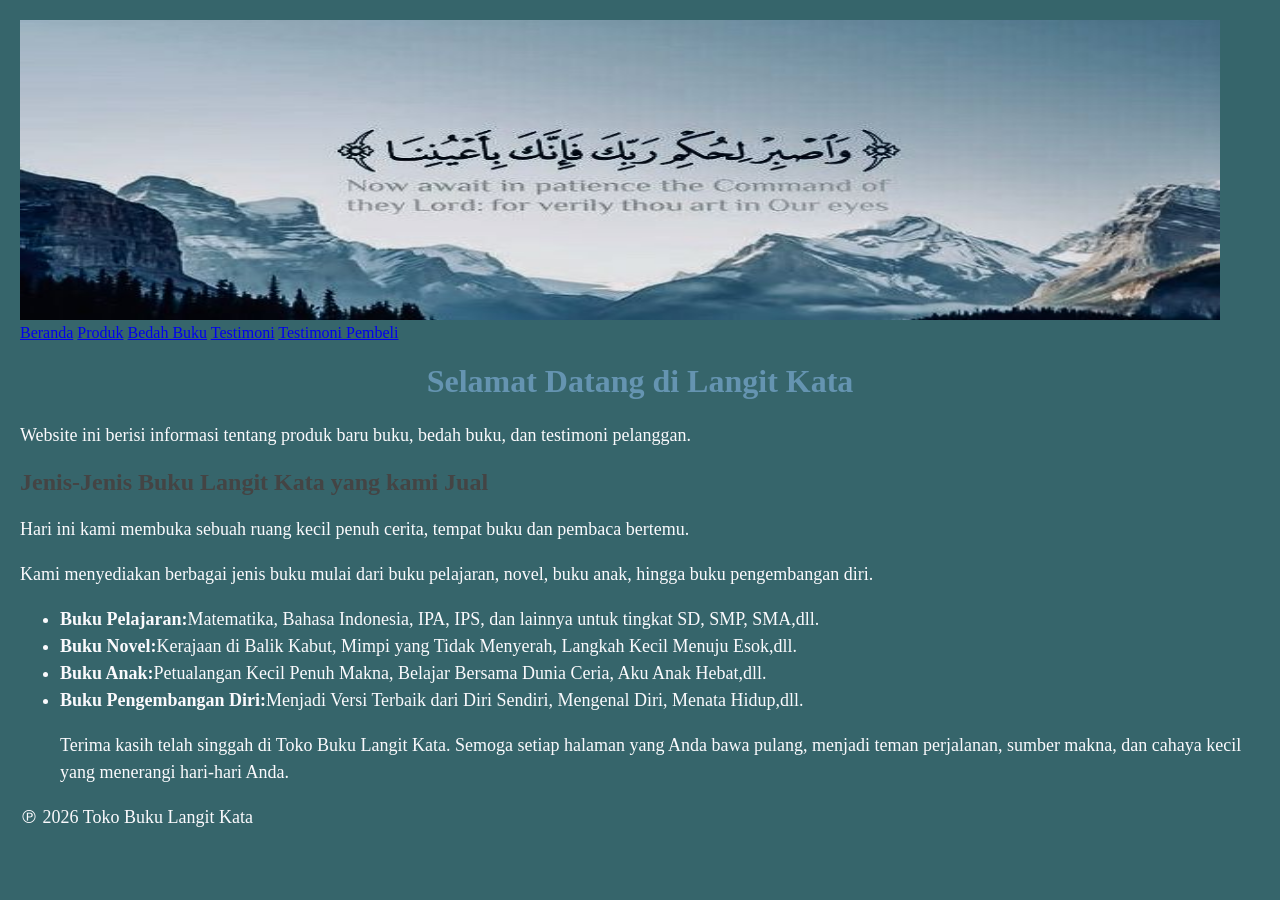
==== index.html @ c509b20b "Add files via upload" ====
<!DOCTYPE html>
<html lang="id">
<head>
<meta charset="UTF-8">
<meta name="viewport" content="width=device-width,initial-scale=1.0">
<title>Profil Usaha Buku</title>
<link rel="stylesheet" href="style.css" />        
</head>
<body>
<header>
    <img src="header 5.jpg" alt="header" height="300" width="1200">
  </header>
    <nav>
    <a href="index.html">Beranda</a>
    <a href="produk.html">Produk</a>
    <a href="bedah-buku.html">Bedah Buku</a>
    <a href="testimoni.html">Testimoni</a>
    <a href="tampil-testimoni.html">Testimoni Pembeli</a>   
    </nav>
<h1>Selamat Datang di Langit Kata</h1>
<p>Website ini berisi informasi tentang produk baru buku, bedah buku, dan testimoni pelanggan.</p>
<h2>Jenis-Jenis Buku Langit Kata yang kami Jual</h2>
<p>Hari ini kami membuka sebuah ruang kecil penuh cerita, tempat buku dan pembaca bertemu.</p>
<p>Kami menyediakan berbagai jenis buku mulai dari buku pelajaran, novel, buku anak, hingga buku pengembangan diri.</p>
<ul>
    <li><strong>Buku Pelajaran:</strong>Matematika, Bahasa Indonesia, IPA, IPS, dan lainnya untuk tingkat SD, SMP, SMA,dll.</li>
    <li><strong>Buku Novel:</strong>Kerajaan di Balik Kabut, Mimpi yang Tidak Menyerah, Langkah Kecil Menuju Esok,dll.</LI>
    <li><strong>Buku Anak:</strong>Petualangan Kecil Penuh Makna, Belajar Bersama Dunia Ceria, Aku Anak Hebat,dll.</li>
    <li><strong>Buku Pengembangan Diri:</strong>Menjadi Versi Terbaik dari Diri Sendiri, Mengenal Diri, Menata Hidup,dll.</li>
<p>Terima kasih telah singgah di Toko Buku Langit Kata.
Semoga setiap halaman yang Anda bawa pulang,
menjadi teman perjalanan, sumber makna,
dan cahaya kecil yang menerangi hari-hari Anda.</p>
</ul>
<footer>
    <p>&copysr; 2026 Toko Buku Langit Kata</p>
</footer> 
</body>
</html>
---- style.css ----
body{
    background-color: #36656B;
    font-family: Georgia, 'Times New Roman', Times, serif;
    color: #fbfafd;
    margin: 20px;
}
h1{
    color:#6594B1;
    text-align: center;
}
p{
    font-size: 18px;
    text-align: left;
    line-height: 1.5;
}
h2{
    color: #444;
    text-align: left;
}
li{
    font-size: 18px;
    font-family:initial;
    text-align: left;
    line-height: 1.5;
}
.daftar-produk{
    display:grid;
    grid-template-columns: repeat(auto-fit,minmax(250px,1fr));
    gap: 20px;
    padding: 20px;
}
.produk{
    background-color: cadetblue;
    border: 1px snow;
    padding: 15px;
    border-radius: 10px;
    text-align: center;
    box-shadow: 0 2px 6px rgba(0, 0, 0, 0.1);
}
.produk img{
    width: 150px;
    height: auto;
    border-radius: 5px;
    margin-bottom: 10px;
}
.produk h2{
    font-size: 20px;
    color: aquamarine;
}
.produk h3{
    font-size: 16px;
    color: aquamarine;
}
.harga{
    font-weight: bold;
    color: #fbfafd;
}
.deskripsi{
    font-size: 14px;
    color: #fbfafd;
}
.artikel{
    max-width: 700px;
    margin: auto;
    padding: 20px;
    background-color: #8CA9FF;
    font-family: Georgia, 'Times New Roman', Times, serif;
    line-height: 1,8;
}
.artikel .penulis{
    font-style: italic;
    color: #666;
    margin-bottom: 20px;
}
.artikel .sampul{
    width: 180px;
    float: right;
    margin: 0 0 20px 20px;
    border: 1px snow;
    box-shadow: 2px 2px 6px 6px rgba(0, 0, 0, 0.1);
}
.artikel blockquote{
    font-style: italic;
    padding-left: 20px;
    margin: 20px 0;
    border-left: 4px solid #999;
    color: #444;
    background-color: #f9f9f9;
}
.btn-kembali{
    display: inline-block;
    margin-top: 30px;
    padding: 10px 16px;
    background-color: #0066cc;
    color: white;
    text-decoration: none;
    border-radius: 4px;
}
.btn-kembali:hover{
    background-color: #004d99;
}
.formulir{
    max-width: 600px;
    margin: auto;
    padding: 20px;
    background-color: #8CA9FF;
    border-radius: 10px;
    box-shadow: 0 0 10px rgba(0, 0, 0, 0.1);
}
form label{
    display: block;
    margin-top: 10px;
    font-weight: bold;

}
form input,form select,form textarea{
    width: 100%;
    padding: 8px;
    margin-top: 5px;
    margin-bottom: 15px;
    border-radius: 5px;
    border: 1px solid #ccc;
}
form button{
    background-color: #3498db;
    color: white;
    padding: 10px 15px;
    border: none;
    border-radius: 5px;
    cursor: pointer;
}
form button:hover{
    background-color: #2980b9;
}
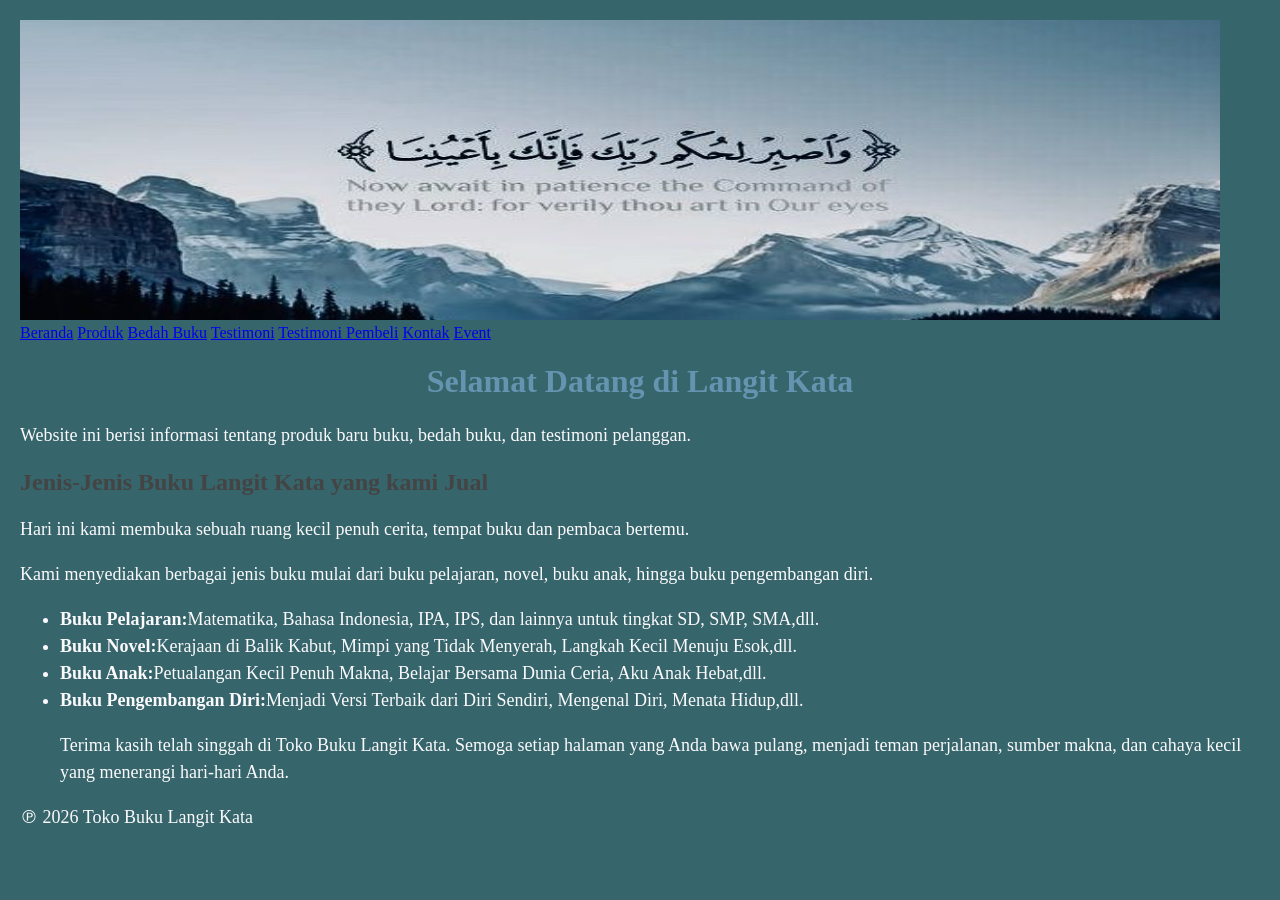
==== commit 6ffc8d75: "Update index.html" ====
--- a/index.html
+++ b/index.html
@@ -15,7 +15,9 @@
     <a href="produk.html">Produk</a>
     <a href="bedah-buku.html">Bedah Buku</a>
     <a href="testimoni.html">Testimoni</a>
-    <a href="tampil-testimoni.html">Testimoni Pembeli</a>   
+    <a href="tampil-testimoni.html">Testimoni Pembeli</a> 
+    <a href="kontak.html">Kontak</a>
+    <a href="event.html">Event</a>    
     </nav>
 <h1>Selamat Datang di Langit Kata</h1>
 <p>Website ini berisi informasi tentang produk baru buku, bedah buku, dan testimoni pelanggan.</p>
@@ -37,3 +39,4 @@
 </footer> 
 </body>
 </html>
+
